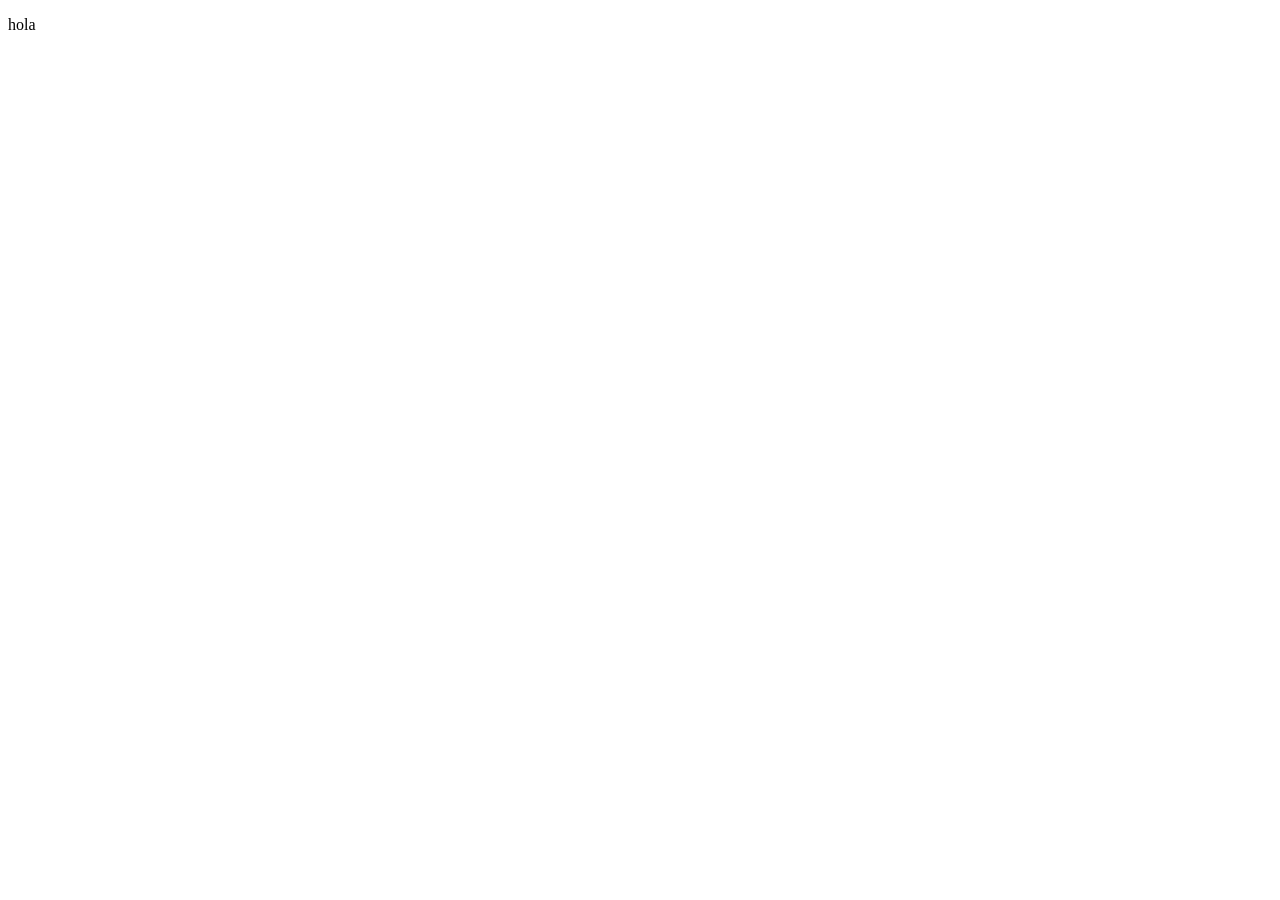
==== index.html @ 81e54b5a "agregando index.html y main.py" ====
<!DOCTYPE html>
<html lang="en">
<head>
    <meta charset="UTF-8">
    <meta name="viewport" content="width=device-width, initial-scale=1.0">
    <title>Document</title>
</head>
<body>
    <p>hola</p>
</body>
</html>
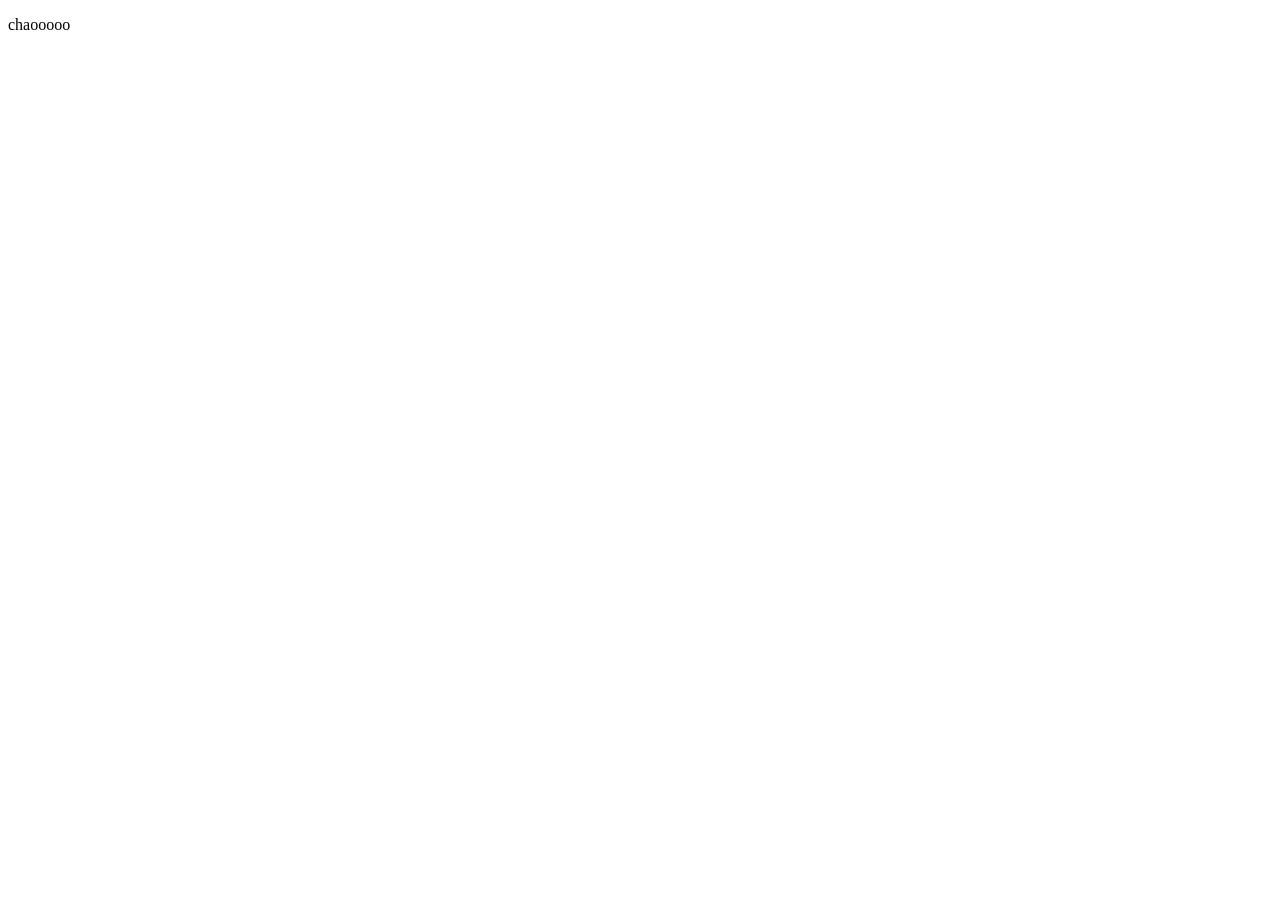
==== commit a4113d14: "chao" ====
--- a/index.html
+++ b/index.html
@@ -6,6 +6,6 @@
     <title>Document</title>
 </head>
 <body>
-    <p>hola</p>
+    <p>chaooooo</p>
 </body>
 </html>
